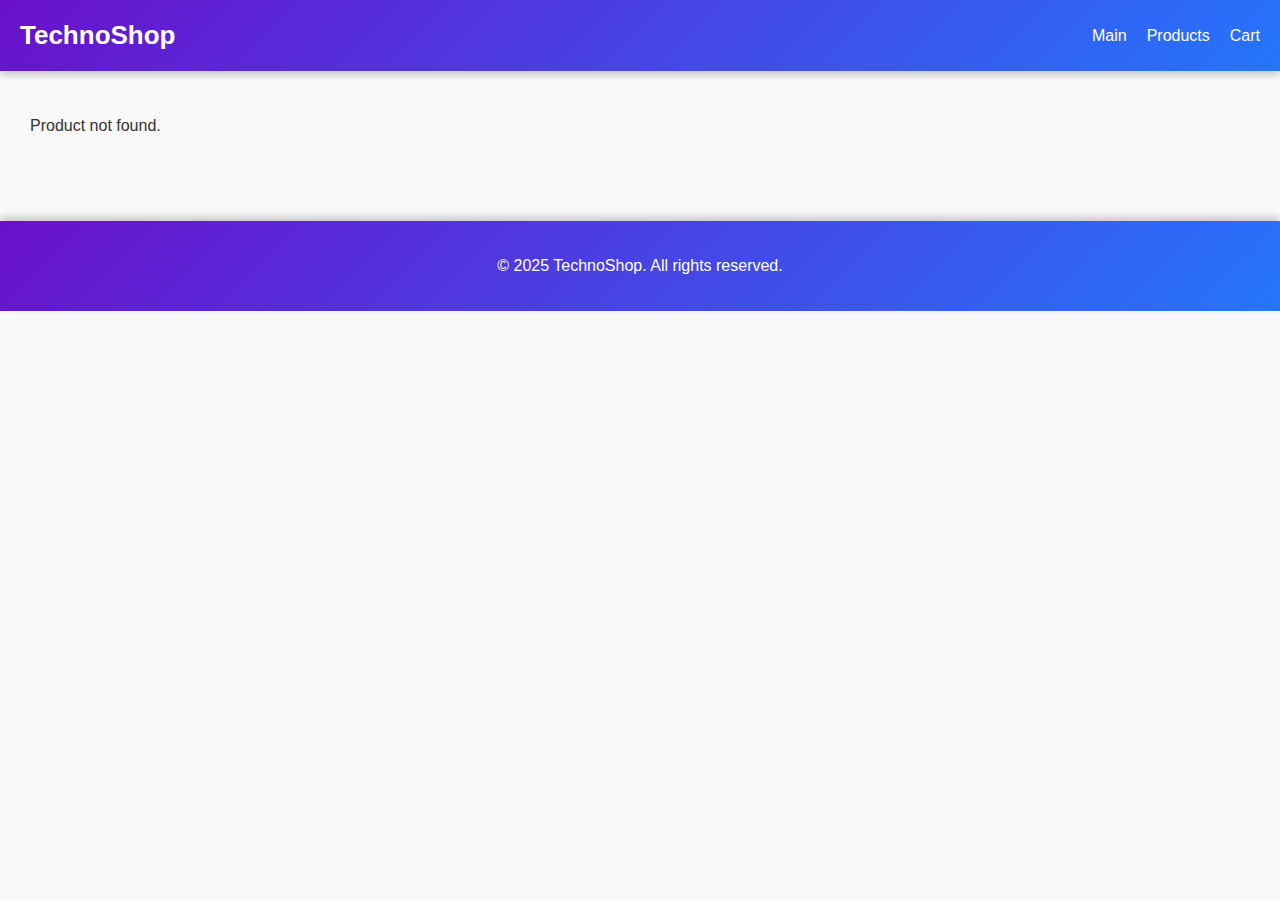
==== product.html @ f78a7688 "ok" ====
<!DOCTYPE html>
<html lang="en">
<head>
  <meta charset="UTF-8">
  <meta name="viewport" content="width=device-width, initial-scale=1.0">
  <title>TechnoShop - Product</title>
  <link rel="stylesheet" href="styles/main.css">
</head>
<body>

<header>
  <div class="logo">
    <h1>TechnoShop</h1>
  </div>
  <nav>
    <ul>
      <li><a href="index.html">Main</a></li>
      <li><a href="products.html">Products</a></li>
      <li><a href="cart.html">Cart</a></li>
    </ul>
  </nav>
</header>

<main>
  <section class="product-details">
    <div id="product-info">
      <!-- тут тоже товары долдны сами залетать -->
    </div>
  </section>
</main>

<footer>
  <p>&copy; 2025 TechnoShop. All rights reserved.</p>
</footer>

<script src="scripts/product.js"></script>
</body>
</html>
---- styles/main.css ----
/* Общие стили для всех страниц */
body {
    font-family: 'Roboto', sans-serif;
    margin: 0;
    padding: 0;
    background-color: #f4f4f4;
    color: #333;
    display: flex;
    flex-direction: column;
    min-height: 100vh;
}



header {
    background: linear-gradient(135deg, #6a11cb, #2575fc); /* Градиент */
    color: #fff;
    padding: 20px;
    display: flex;
    justify-content: space-between;
    align-items: center;
    box-shadow: 0 2px 4px rgba(0, 0, 0, 0.1);
}

header .logo h1 {
    margin: 0;
    font-size: 24px;
    font-weight: 700;
}

nav ul {
    list-style: none;
    margin: 0;
    padding: 0;
    display: flex;
}

nav ul li {
    margin-left: 20px;
}

nav ul li a {
    color: #fff;
    text-decoration: none;
    font-weight: 500;
    transition: color 0.3s;
}

nav ul li a:hover {
    color: #ffdd57; /* Желтый акцент при наведении */
}

main {
    padding: 20px;
}

footer {
    background: linear-gradient(135deg, #6a11cb, #2575fc); /* Градиент */
    color: #fff;
    text-align: center;
    padding: 20px;
    margin-top: 40px;
    box-shadow: 0 -2px 4px rgba(0, 0, 0, 0.1);
}

/* Стили для главной страницы (index.html) */
.hero {
    background: linear-gradient(135deg, #6a11cb, #2575fc); /* Градиент */
    color: #fff;
    padding: 60px 20px;
    text-align: center;
    border-radius: 10px;
    margin-bottom: 40px;
    box-shadow: 0 4px 8px rgba(0, 0, 0, 0.2);
}

.hero h2 {
    font-size: 36px;
    margin-bottom: 20px;
}

.hero p {
    font-size: 18px;
    margin-bottom: 30px;
}

.hero .btn {
    background-color: #28a745;
    color: #fff;
    padding: 10px 20px;
    border-radius: 5px;
    text-decoration: none;
    font-weight: 500;
    transition: background-color 0.3s;
}

.hero .btn:hover {
    background-color: #218838;
}

.featured-products {
    margin-bottom: 40px;
}

.featured-products h2 {
    font-size: 28px;
    margin-bottom: 20px;
    text-align: center;
}

.featured-products .product-list {
    display: flex;
    flex-wrap: wrap;
    gap: 20px;
    justify-content: center;
}

.featured-products .product-card {
    background-color: #fff;
    border: 1px solid #ddd;
    border-radius: 10px;
    padding: 20px;
    width: 200px;
    text-align: center;
    box-shadow: 0 2px 4px rgba(0, 0, 0, 0.1);
    transition: transform 0.3s, box-shadow 0.3s;
}

.featured-products .product-card:hover {
    transform: translateY(-5px);
    box-shadow: 0 4px 8px rgba(0, 0, 0, 0.2);
}

.featured-products .product-card img {
    max-width: 100%;
    border-radius: 8px;
    margin-bottom: 15px;
}

.featured-products .product-card h3 {
    font-size: 20px;
    margin-bottom: 10px;
}

.featured-products .product-card p {
    font-size: 16px;
    color: #555;
    margin-bottom: 15px;
}

.featured-products .product-card button {
    background-color: #007bff;
    color: #fff;
    border: none;
    padding: 10px 20px;
    border-radius: 5px;
    cursor: pointer;
    transition: background-color 0.3s;
}

.featured-products .product-card button:hover {
    background-color: #0056b3;
}

/* Стили для страницы Products (products.html) */
.product-list {
    margin-bottom: 40px;
}

.product-list h2 {
    font-size: 28px;
    margin-bottom: 20px;
}

.filters {
    display: flex;
    gap: 10px;
    margin-bottom: 20px;
}

.filters input {
    padding: 10px;
    border: 1px solid #ddd;
    border-radius: 5px;
    flex-grow: 1;
}

.filters select {
    padding: 10px;
    border: 1px solid #ddd;
    border-radius: 5px;
}

.products {
    display: flex;
    flex-wrap: wrap;
    gap: 20px;
}

.product-card {
    background-color: #fff;
    border: 1px solid #ddd;
    border-radius: 10px;
    padding: 20px;
    width: calc(33.333% - 40px);
    box-shadow: 0 2px 4px rgba(0, 0, 0, 0.1);
    transition: transform 0.3s, box-shadow 0.3s;
}

.product-card:hover {
    transform: translateY(-5px);
    box-shadow: 0 4px 8px rgba(0, 0, 0, 0.2);
}

.product-card img {
    max-width: 100%;
    border-radius: 8px;
    margin-bottom: 15px;
}

.product-card h3 {
    font-size: 20px;
    margin-bottom: 10px;
}

.product-card p {
    font-size: 16px;
    color: #555;
    margin-bottom: 15px;
}

.product-card button {
    background-color: #007bff;
    color: #fff;
    border: none;
    padding: 10px 20px;
    border-radius: 5px;
    cursor: pointer;
    transition: background-color 0.3s;
}

.product-card button:hover {
    background-color: #0056b3;
}

/* Общие стили для всех страниц */
body {
    font-family: 'Roboto', sans-serif;
    margin: 0;
    padding: 0;
    background-color: #f9f9f9;
    color: #333;
}

header {
    background: linear-gradient(135deg, #6a11cb, #2575fc);
    color: #fff;
    padding: 20px;
    display: flex;
    justify-content: space-between;
    align-items: center;
    box-shadow: 0 4px 8px rgba(0, 0, 0, 0.2);
}

header .logo h1 {
    margin: 0;
    font-size: 26px;
    font-weight: bold;
}

nav ul {
    list-style: none;
    margin: 0;
    padding: 0;
    display: flex;
}

nav ul li {
    margin-left: 20px;
}

nav ul li a {
    color: #fff;
    text-decoration: none;
    font-weight: 500;
    transition: color 0.3s ease-in-out;
}

nav ul li a:hover {
    color: #ffdd57;
}

main {
    padding: 30px;
}

footer {
    background: linear-gradient(135deg, #6a11cb, #2575fc);
    color: #fff;
    text-align: center;
    padding: 20px;
    margin-top: 40px;
    box-shadow: 0 -4px 8px rgba(0, 0, 0, 0.2);
}

/* Стили для формы оформления заказа */
.checkout {
    width: 100%;
    max-width: 500px;
    background: #fff;
    padding: 30px;
    border-radius: 16px;
    box-shadow: 0 6px 12px rgba(0, 0, 0, 0.2);
    margin-top: 20px;
    display: flex;
    flex-direction: column;
    align-items: center;
}

.checkout h2 {
    font-size: 24px;
    text-align: center;
    color: #6a11cb;
    margin-bottom: 20px;
}

#order-form {
    width: 100%;
    display: flex;
    flex-direction: column;
    gap: 15px;
}

#order-form input {
    width: 100%;
    padding: 12px;
    border: 2px solid #ddd;
    border-radius: 12px;
    font-size: 16px;
    transition: border-color 0.3s;
}

#order-form input:focus {
    border-color: #6a11cb;
    outline: none;
}

#place-order-btn {
    background-color: #6a11cb;
    color: #fff;
    border: none;
    padding: 14px;
    border-radius: 12px;
    cursor: pointer;
    transition: background-color 0.3s ease-in-out;
    font-size: 16px;
    font-weight: bold;
    width: 100%;
    text-align: center;
}

#place-order-btn:hover {
    background-color: #4a0897;
}


/* Стили для корзины */
.cart {
    margin-bottom: 40px;
    padding: 20px;
    background: #fff;
    border-radius: 12px;
    box-shadow: 0 4px 8px rgba(0, 0, 0, 0.2);
}

.cart h2 {
    font-size: 28px;
    margin-bottom: 20px;
}

.cart-items {
    display: flex;
    flex-direction: column;
    gap: 12px;
}

.cart-item {
    display: flex;
    align-items: center;
    background-color: #fff;
    border: 1px solid #ddd;
    border-radius: 12px;
    padding: 12px;
    box-shadow: 0 2px 6px rgba(0, 0, 0, 0.1);
}

.cart-item img {
    width: 60px;
    height: 60px;
    margin-right: 15px;
    border-radius: 8px;
}

.cart-item h3 {
    margin: 0;
    flex-grow: 1;
    font-size: 18px;
}

.cart-item p {
    margin: 0;
    margin-right: 15px;
    font-size: 16px;
}

.cart-item input {
    width: 50px;
    margin-right: 10px;
    padding: 5px;
    text-align: center;
}

.cart-item button {
    background-color: #dc3545;
    color: #fff;
    border: none;
    padding: 8px 12px;
    border-radius: 8px;
    cursor: pointer;
    transition: background-color 0.3s ease-in-out;
    font-weight: bold;
}

.cart-item button:hover {
    background-color: #c82333;
}

.cart-total {
    margin-top: 20px;
    text-align: right;
}

.cart-total h3 {
    font-size: 24px;
    font-weight: bold;
}

.cart-total button {
    background-color: #28a745;
    color: #fff;
    border: none;
    padding: 12px 20px;
    border-radius: 8px;
    cursor: pointer;
    transition: background-color 0.3s ease-in-out;
    font-size: 16px;
    font-weight: bold;
}

.cart-total button:hover {
    background-color: #218838;
}

/* Стили для форм входа и регистрации */
.checkout {
    width: 100%;
    max-width: 500px;
    background: #fff;
    padding: 30px;
    border-radius: 16px;
    box-shadow: 0 6px 12px rgba(0, 0, 0, 0.2);
    margin-top: 20px;
    display: flex;
    flex-direction: column;
    align-items: center;
}

.checkout h2 {
    font-size: 24px;
    text-align: center;
    color: #6a11cb;
    margin-bottom: 20px;
}

#register-form, #login-form {
    width: 100%;
    display: flex;
    flex-direction: column;
    gap: 15px;
}

#register-form input, #login-form input {
    width: 100%;
    padding: 12px;
    border: 2px solid #ddd;
    border-radius: 12px;
    font-size: 16px;
    transition: border-color 0.3s;
}

#register-form input:focus, #login-form input:focus {
    border-color: #6a11cb;
    outline: none;
}

#register-btn, #login-btn {
    background-color: #6a11cb;
    color: #fff;
    border: none;
    padding: 14px;
    border-radius: 12px;
    cursor: pointer;
    transition: background-color 0.3s ease-in-out;
    font-size: 16px;
    font-weight: bold;
    width: 100%;
    text-align: center;
}

#register-btn:hover, #login-btn:hover {
    background-color: #4a0897;
}

.checkout p {
    margin-top: 15px;
    font-size: 14px;
}

.checkout a {
    color: #6a11cb;
    text-decoration: none;
    font-weight: bold;
}

.checkout a:hover {
    text-decoration: underline;
}
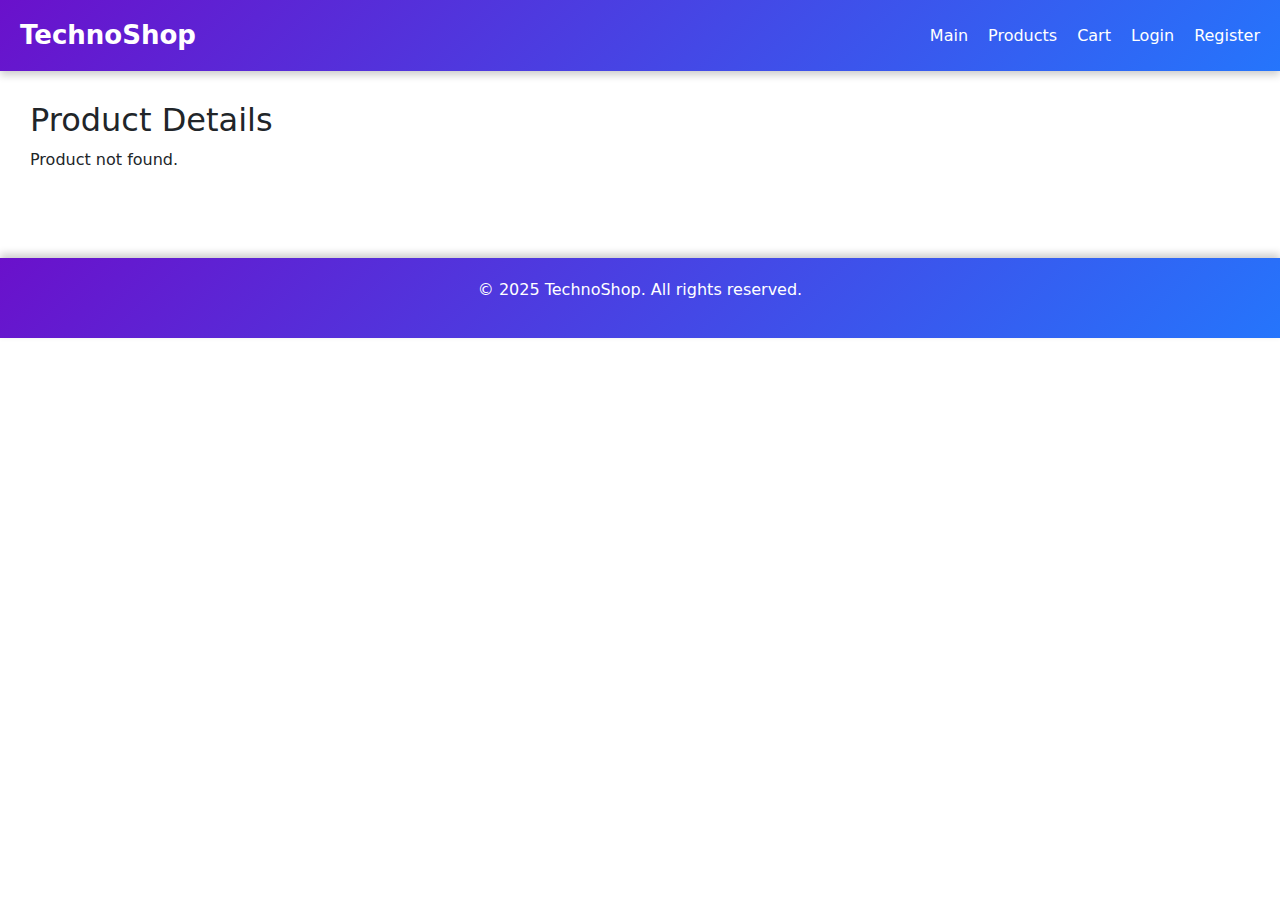
==== commit dc621ea0: "ok" ====
--- a/product.html
+++ b/product.html
@@ -5,6 +5,7 @@
   <meta name="viewport" content="width=device-width, initial-scale=1.0">
   <title>TechnoShop - Product</title>
   <link rel="stylesheet" href="styles/main.css">
+  <link href="https://cdn.jsdelivr.net/npm/bootstrap@5.3.0/dist/css/bootstrap.min.css" rel="stylesheet">
 </head>
 <body>
 
@@ -17,14 +18,17 @@
       <li><a href="index.html">Main</a></li>
       <li><a href="products.html">Products</a></li>
       <li><a href="cart.html">Cart</a></li>
+      <li><a href="login.html">Login</a></li>
+      <li><a href="register.html">Register</a></li>
     </ul>
   </nav>
 </header>
 
 <main>
   <section class="product-details">
+    <h2>Product Details</h2>
     <div id="product-info">
-      <!-- тут тоже товары долдны сами залетать -->
+      <!-- Данные о товаре загружаются динамически -->
     </div>
   </section>
 </main>
@@ -33,6 +37,8 @@
   <p>&copy; 2025 TechnoShop. All rights reserved.</p>
 </footer>
 
+<script src="scripts/products.js"></script>
 <script src="scripts/product.js"></script>
 </body>
 </html>
+
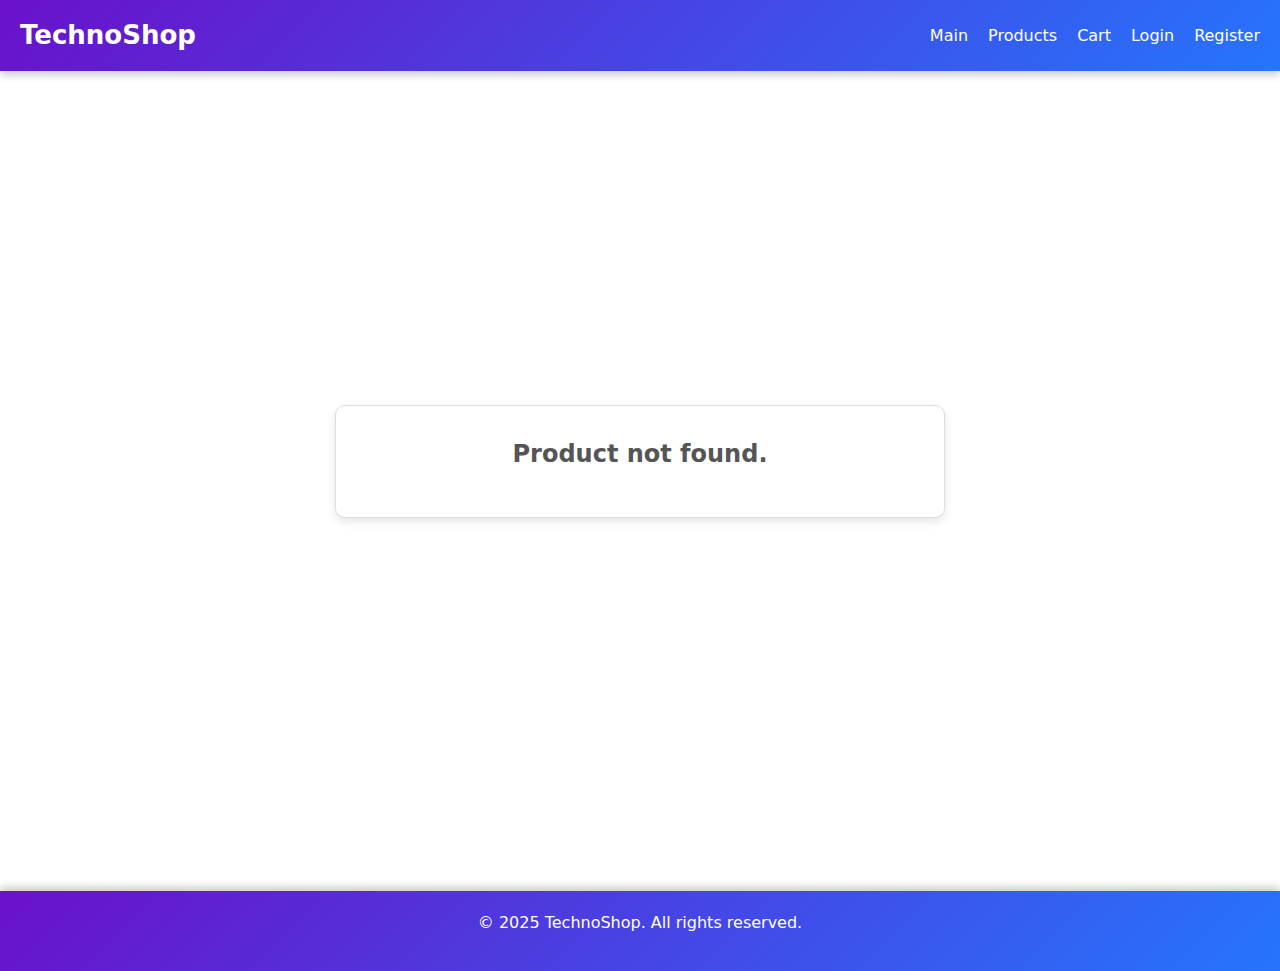
==== commit 085c7c7e: "ok" ====
--- a/product.html
+++ b/product.html
@@ -6,6 +6,47 @@
   <title>TechnoShop - Product</title>
   <link rel="stylesheet" href="styles/main.css">
   <link href="https://cdn.jsdelivr.net/npm/bootstrap@5.3.0/dist/css/bootstrap.min.css" rel="stylesheet">
+  <style>
+    .product-details {
+      display: flex;
+      justify-content: center;
+      align-items: center;
+      height: 80vh;
+    }
+
+    .product-card {
+      display: flex;
+      flex-direction: column;
+      align-items: center;
+      background: #fff;
+      padding: 30px;
+      border-radius: 10px;
+      box-shadow: 0 4px 10px rgba(0, 0, 0, 0.1);
+      width: 50%;
+    }
+
+    .product-card img {
+      width: 100%;
+      max-width: 400px; /* Увеличенный размер изображения */
+      height: auto;
+      object-fit: contain;
+    }
+
+    .product-card h3 {
+      font-size: 2rem;
+      margin-top: 15px;
+    }
+
+    .product-card p {
+      font-size: 1.5rem;
+      font-weight: bold;
+    }
+
+    .product-card button {
+      font-size: 1.2rem;
+      padding: 10px 20px;
+    }
+  </style>
 </head>
 <body>
 
@@ -26,8 +67,7 @@
 
 <main>
   <section class="product-details">
-    <h2>Product Details</h2>
-    <div id="product-info">
+    <div id="product-info" class="product-card">
       <!-- Данные о товаре загружаются динамически -->
     </div>
   </section>
@@ -41,4 +81,3 @@
 <script src="scripts/product.js"></script>
 </body>
 </html>
-
